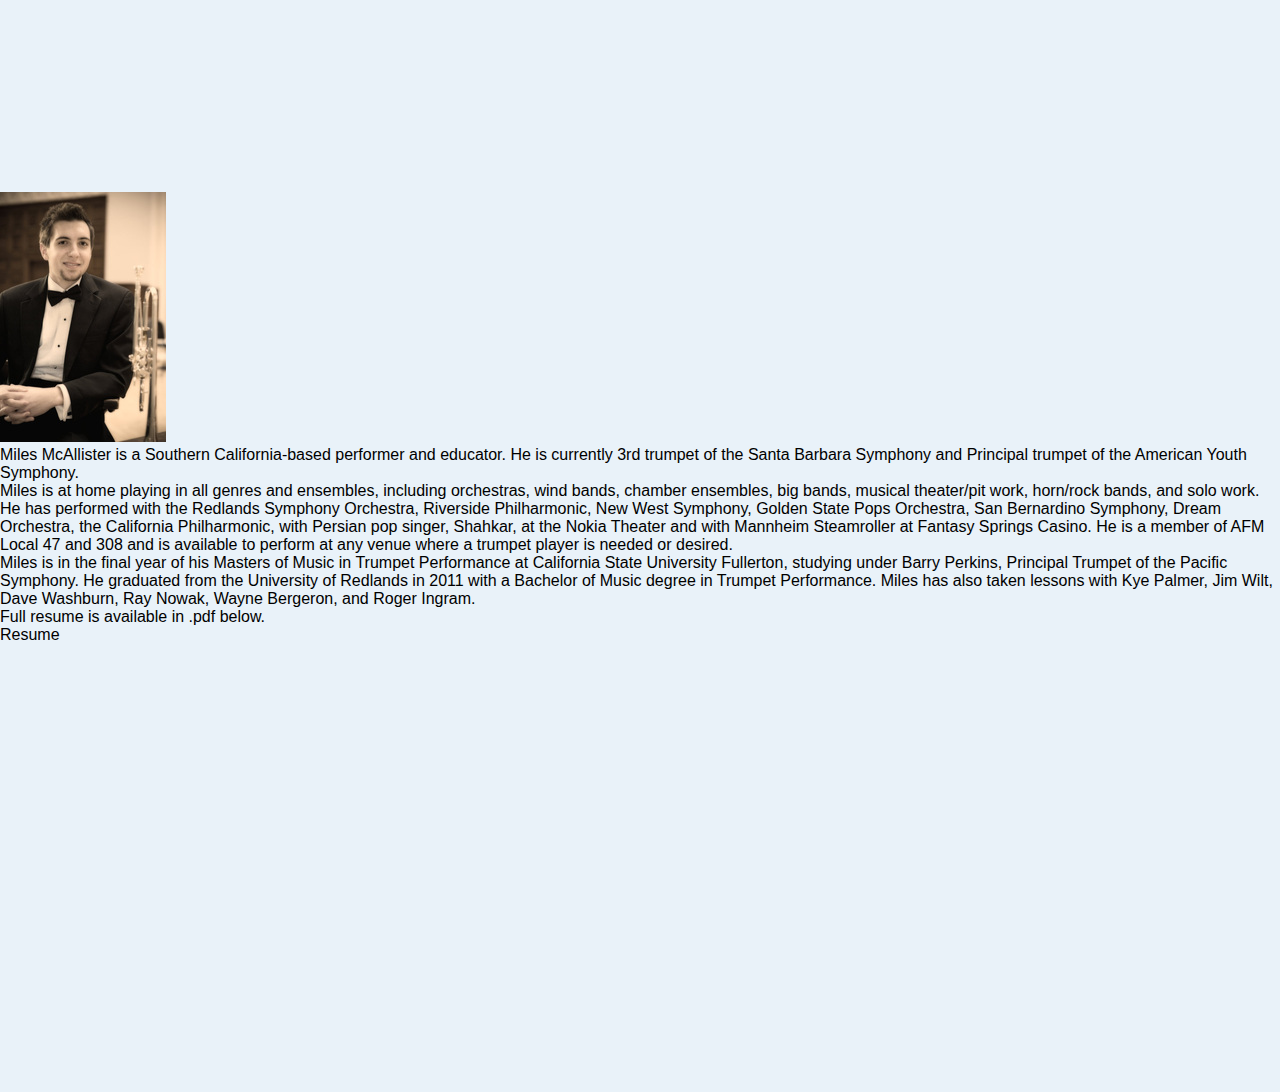
==== about.html @ b57a9226 "new pages, some formatting" ====
<!DOCTYPE html>
<html>
	<head>
		<meta charset="utf-8">
		<title>miles test web</title>
		<link rel="stylesheet" type="text/css" href="css/main.css">
		<script type="text/javascript" src="js/jquery.js"></script>
		<script type="text/javascript" src="js/application.js"></script>
	</head>
	<body>
		<div>
			<span class= "page_img" id="about_img"><img src = "./img/profile_pic.jpg"></span>
		</div>
		<div>
<p>Miles McAllister is a Southern California-based performer and educator.  He is currently 3rd trumpet of the Santa Barbara Symphony and Principal trumpet of the American Youth Symphony.</p>  

<p>Miles is at home playing in all genres and ensembles, including orchestras, wind bands, chamber ensembles, big bands, musical theater/pit work, horn/rock bands, and solo work.</p>  

<p>He has performed with the Redlands Symphony Orchestra, Riverside Philharmonic, New West Symphony, Golden State Pops Orchestra, San Bernardino Symphony, Dream Orchestra, the California Philharmonic, with Persian pop singer, Shahkar, at the Nokia Theater and with Mannheim Steamroller at Fantasy Springs Casino.  
He is a member of AFM Local 47 and 308 and is available to perform at any venue where a trumpet player is needed or desired.
</p>

<p>Miles is in the final year of his Masters of Music in Trumpet Performance at California State University Fullerton, studying under Barry Perkins, Principal Trumpet of the Pacific Symphony. He graduated from the University of Redlands in 2011 with a Bachelor of Music degree in Trumpet Performance. Miles has also taken lessons with Kye Palmer, Jim Wilt, Dave Washburn, Ray Nowak, Wayne Bergeron, and Roger Ingram.</p>

<p>Full resume is available in .pdf below.</p>
</div>
<div><span>Resume</span></div>



	</body>
	</html>
---- css/main.css ----
* {
	position: relative;
	-moz-box-sizing: border-box;
	box-sizing: border-box;
	margin: 0;
	padding: 0;
	list-style: none;
}

body {
	background-color: #e9f2f9;
	font-family: 'Lato', Arial, sans-serif;
	margin-top: 12em;
}

html, body {
	height: 100%;
}

a, button {
	outline: none;
}

a {
	text-decoration: none;
}

.component {
	position: relative;
	margin-bottom: 3em;
	height: 18em;
	background: rgba(0,0,0,0.05);
	font-family: 'Lato', Arial, sans-serif;
}

h2 {
	position: absolute;
	overflow: hidden;
	width: 100%;
	padding-left: 5%;
	text-align: left;
	text-transform: uppercase;
	white-space: nowrap;
	font-weight: 300;
	font-style: italic;
	font-size: 8em;
	opacity: 0.1;
	cursor: default;
}

#last {
	margin-top: .8em;
}


#sub {
	font-size: 2.65em;
	margin-top: 5.5em;
}

.cn-button {
	position: absolute;
	bottom: 30%;
	left: 90%;
	z-index: 11;
	margin-top: -2.25em;
	margin-left: -2.25em;
	padding-top: 0em;
	width: 4.5em;
	height: 4.5em;
	border: none;
	border-radius: 50%;
	background: transparent;
	background-color: #fff;
	color: #968574;
	text-align: center;
	font-weight: 700;
	font-size: 1.5em;
	text-transform: uppercase;
	cursor: pointer;
}

.cn-wrapper {
	position: absolute;
	top: 53%;
	left: 91%;
	z-index: 10;
	margin-top: -13em;
	margin-left: -13.5em;
	width: 27em;
	height: 27em;
	border-radius: 50%;
	background: transparent;
	opacity: 0;
	/*below is for transition that closes/hides nav behind button*/
	-webkit-transition: all .3s ease 0.3s;
	-moz-transition: all .3s ease 0.3s;
	transition: all .3s ease 0.3s;
	-webkit-transform: scale(0.1);
	-moz-transform: scale(0.1);
	transform: scale(0.1);
	pointer-events: none;
	overflow: hidden;
}

.cn-wrapper:after {
	content: ".";
	display: block;
	font-size: 2em;
	width: 6.2em;
	height: 6.2em;
	position: absolute;
	left: 50%;
	margin-left: -3.1em;
	top: 50%;
	margin-top: -3.1em;
	border-radius: 50%;
	z-index: 12;
	color: transparent;
}

.opened-nav {
	border-radius: 50%;
	opacity: 1;
	-webkit-transition: all .3s ease;
	-moz-transition: all .3s ease;
	transition: all .3s ease;
	-webkit-transform: scale(1);
	-moz-transform: scale(1);
	transform: scale(1);
	pointer-events: auto;
}

.cn-wrapper li {
	position: absolute;
	top: 50%;
	left: 50%;
	overflow: hidden;
	margin-top: -1.3em;
	margin-left: -10em;
	width: 10em;
	height: 10em;
	font-size: 1.5em;
	-webkit-transition: all .3s ease;
	-moz-transition: all .3s ease;
	transition: all .3s ease;
	-webkit-transform: rotate(76deg) skew(60deg);
	-moz-transform: rotate(76deg) skew(60deg);
	transform: rotate(90deg) skew(60deg);
	-webkit-transform-origin: 100% 100%;
	-moz-transform-origin: 100% 100%;
	transform-origin: 100% 100%;
	pointer-events: none;
}

.cn-wrapper li a {
	position: absolute;
	right: -7.25em;
	bottom: -7.25em;
	display: block;
	width: 14.5em;
	height: 14.5em;
	border-radius: 50%;
	background: #E2DDD9;
	background: -webkit-radial-gradient(transparent 35%, #E2DDD9 35%);
	background: -moz-radial-gradient(transparent 35%, #E2DDD9 35%);
	background: radial-gradient(transparent 35%, #E2DDD9 35%);
	color: black;
	text-align: center;
	text-decoration: none;
	font-size: 1.2em;
	line-height: 2;
	-webkit-transform: skew(-60deg) rotate(-75deg) scale(1);
	-moz-transform: skew(-60deg) rotate(-75deg) scale(1);
	-ms-transform: skew(-60deg) rotate(-75deg) scale(1);
	transform: skew(-60deg) rotate(-75deg) scale(1);
	-webkit-backface-visibility: hidden;
	backface-visibility: hidden;
	pointer-events: auto;
}

.cn-wrapper li a span {
	position: relative;
	top: 1.8em;
	display: block;
	font-size: .5em;
	font-weight: 700;
	text-transform: uppercase;
}

.cn-wrapper li a:hover,
.cn-wrapper li a:active,
.cn-wrapper li a:focus {
	background: -webkit-radial-gradient(transparent 35%, #449e6a 35%);
	background: -moz-radial-gradient(transparent 35%, #449e6a 35%);	
	background: radial-gradient(transparent 35%, #449e6a 35%);
}

.cn-wrapper li a:focus {
	position: fixed;
}

.opened-nav li {
	-webkit-transition: all .3s ease .3s;
	-moz-transition: all .3s ease .3s;	
	transition: all .2s ease-out .2s;
}

.opened-nav li:first-child{
    -webkit-transform: rotate(-20deg) skew(60deg);
	-moz-transform: rotate(-20deg) skew(60deg);    
    transform: rotate(-75deg) skew(60deg);
}

.opened-nav li:nth-child(2) {
    -webkit-transform: rotate(12deg) skew(60deg);
    -moz-transform: rotate(12deg) skew(60deg); 
    -ms-transform: rotate(12deg) skew(60deg);   
    transform: rotate(-43deg) skew(60deg);
}
.opened-nav li:nth-child(3) {
    -webkit-transform: rotate(44deg) skew(60deg);
	-moz-transform: rotate(44deg) skew(60deg);
	-ms-transform: rotate(44deg) skew(60deg);    
    transform: rotate(-11deg) skew(60deg);
}

.opened-nav li:nth-child(4){
	-webkit-transform: rotate(76deg) skew(60deg);
	-moz-transform: rotate(76deg) skew(60deg);
	-ms-transform: rotate(76deg) skew(60deg);
	transform: rotate(21deg) skew(60deg);
}

.opened-nav li:nth-child(5){
	-webkit-transform: rotate(108deg) skew(60deg);
	-moz-transform: rotate(108deg) skew(60deg);
	-ms-transform: rotate(108deg) skew(60deg);
	transform: rotate(53deg) skew(60deg);
}

.opened-nav li:nth-child(6) {
	-webkit-transform: rotate(140deg) skew(60deg);
	-moz-transform: rotate(140deg) skew(60deg);
	-ms-transform: rotate(140deg) skew(60deg);
	transform: rotate(85deg) skew(60deg);
}

.contact_info {
	margin: 4em 0 0 0;
	text-align: center;
	color: #506266;
}

#equip_img {
width: 100%;
  background-size: cover;
  overflow: hidden;
  -webkit-filter: opacity(.7) ;
  filter: opacity(.7);
}

#equip_pg {
background: #e9f2f9 no-repeat center;
margin-top: 0;
}

.equip {


}
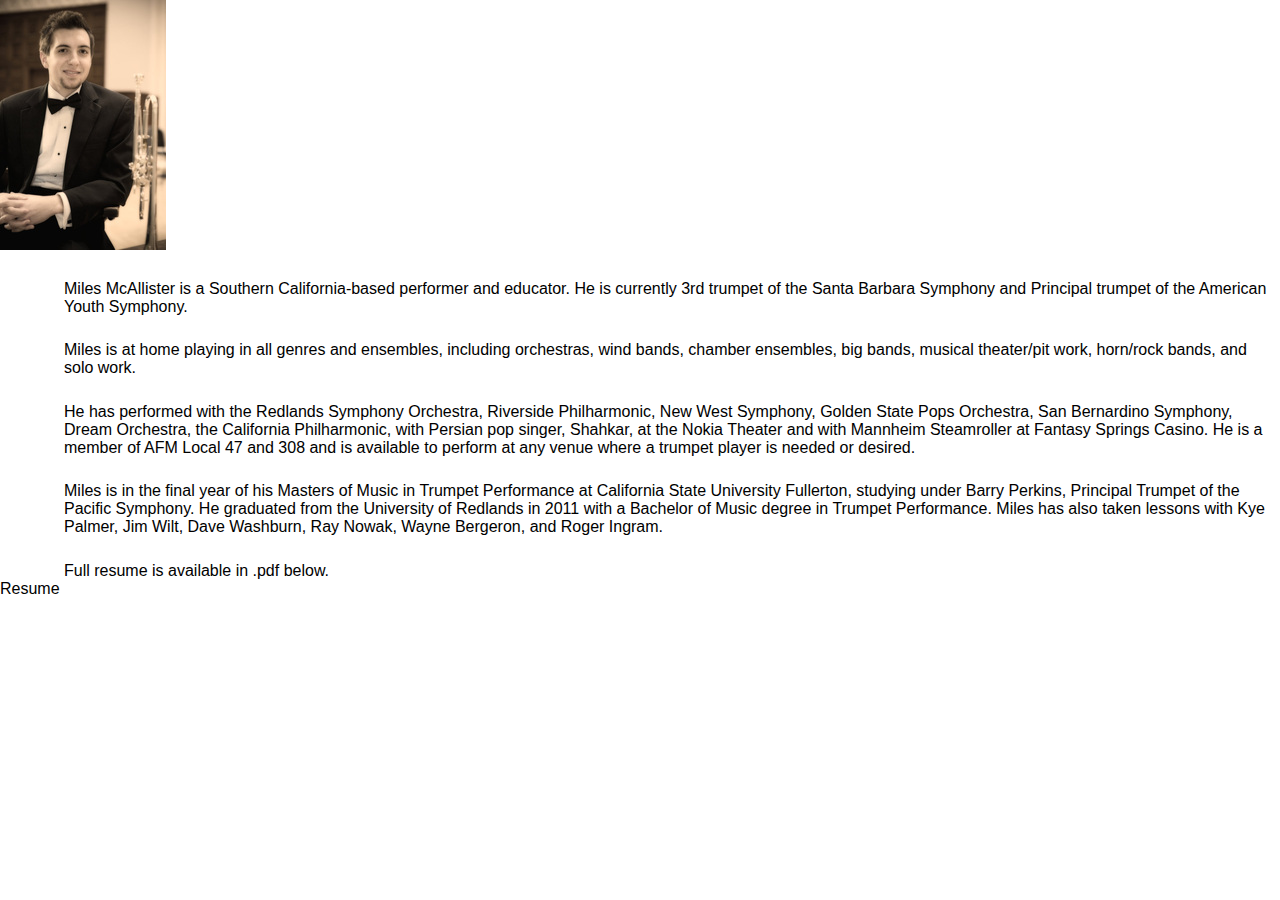
==== commit 7f6a4967: "new index" ====
--- a/about.html
+++ b/about.html
@@ -4,6 +4,7 @@
 		<meta charset="utf-8">
 		<title>miles test web</title>
 		<link rel="stylesheet" type="text/css" href="css/main.css">
+		<link rel="stylesheet" href="css/font-awesome.min.css">
 		<script type="text/javascript" src="js/jquery.js"></script>
 		<script type="text/javascript" src="js/application.js"></script>
 	</head>
--- a/css/main.css
+++ b/css/main.css
@@ -8,14 +8,15 @@
 }
 
 body {
-	background-color: #e9f2f9;
+	background-color: #fff;
 	font-family: 'Lato', Arial, sans-serif;
-	margin-top: 12em;
-}
-
-html, body {
+
+}
+
+/*html, body {
 	height: 100%;
-}
+}*/
+
 
 a, button {
 	outline: none;
@@ -27,41 +28,48 @@
 
 .component {
 	position: relative;
-	margin-bottom: 3em;
-	height: 18em;
-	background: rgba(0,0,0,0.05);
+	margin: 12em 0 3em 0;
 	font-family: 'Lato', Arial, sans-serif;
+	color: #fff;
 }
 
 h2 {
-	position: absolute;
 	overflow: hidden;
 	width: 100%;
-	padding-left: 5%;
+	padding-left: 1%;
 	text-align: left;
 	text-transform: uppercase;
 	white-space: nowrap;
 	font-weight: 300;
-	font-style: italic;
 	font-size: 8em;
-	opacity: 0.1;
 	cursor: default;
-}
-
-#last {
-	margin-top: .8em;
-}
+	line-height: 1em;
+}
+
+#name {
+	background: #a9c1d9;
+}
+
+#name:first-child:first-letter {
+	float: left;
+	font-size: 2.5em;
+	line-height: .75em;
+}
+
 
 
 #sub {
 	font-size: 2.65em;
-	margin-top: 5.5em;
+	margin: 1.5em 0 0 2.5em;
+	font-style: italic;
+	color: #909d9e;
+	background-color: #fff;
 }
 
 .cn-button {
 	position: absolute;
-	bottom: 30%;
-	left: 90%;
+  	bottom: 115%;
+  	left: 75%;
 	z-index: 11;
 	margin-top: -2.25em;
 	margin-left: -2.25em;
@@ -72,7 +80,7 @@
 	border-radius: 50%;
 	background: transparent;
 	background-color: #fff;
-	color: #968574;
+	color: #a9c1d9;
 	text-align: center;
 	font-weight: 700;
 	font-size: 1.5em;
@@ -82,8 +90,8 @@
 
 .cn-wrapper {
 	position: absolute;
-	top: 53%;
-	left: 91%;
+	top: -28%;
+  	left: 75%;
 	z-index: 10;
 	margin-top: -13em;
 	margin-left: -13.5em;
@@ -161,10 +169,10 @@
 	width: 14.5em;
 	height: 14.5em;
 	border-radius: 50%;
-	background: #E2DDD9;
+	background: #e9f2f9;
 	background: -webkit-radial-gradient(transparent 35%, #E2DDD9 35%);
 	background: -moz-radial-gradient(transparent 35%, #E2DDD9 35%);
-	background: radial-gradient(transparent 35%, #E2DDD9 35%);
+	background: radial-gradient(transparent 35%, #e9f2f9 35%);
 	color: black;
 	text-align: center;
 	text-decoration: none;
@@ -193,7 +201,7 @@
 .cn-wrapper li a:focus {
 	background: -webkit-radial-gradient(transparent 35%, #449e6a 35%);
 	background: -moz-radial-gradient(transparent 35%, #449e6a 35%);	
-	background: radial-gradient(transparent 35%, #449e6a 35%);
+	background: radial-gradient(transparent 35%, #1b325f 35%);
 }
 
 .cn-wrapper li a:focus {
@@ -252,20 +260,20 @@
 	color: #506266;
 }
 
+p {
+	padding: 2% 0 0 5%;
+}
+
 #equip_img {
-width: 100%;
-  background-size: cover;
-  overflow: hidden;
-  -webkit-filter: opacity(.7) ;
-  filter: opacity(.7);
+	width: 100%;
+	background-size: cover;
+	overflow: hidden;
+	-webkit-filter: opacity(.7) ;
+	filter: opacity(.7);
 }
 
 #equip_pg {
-background: #e9f2f9 no-repeat center;
-margin-top: 0;
-}
-
-.equip {
-
-
-}
+	background: #e9f2f9 no-repeat center;
+	margin-top: 0;
+}
+
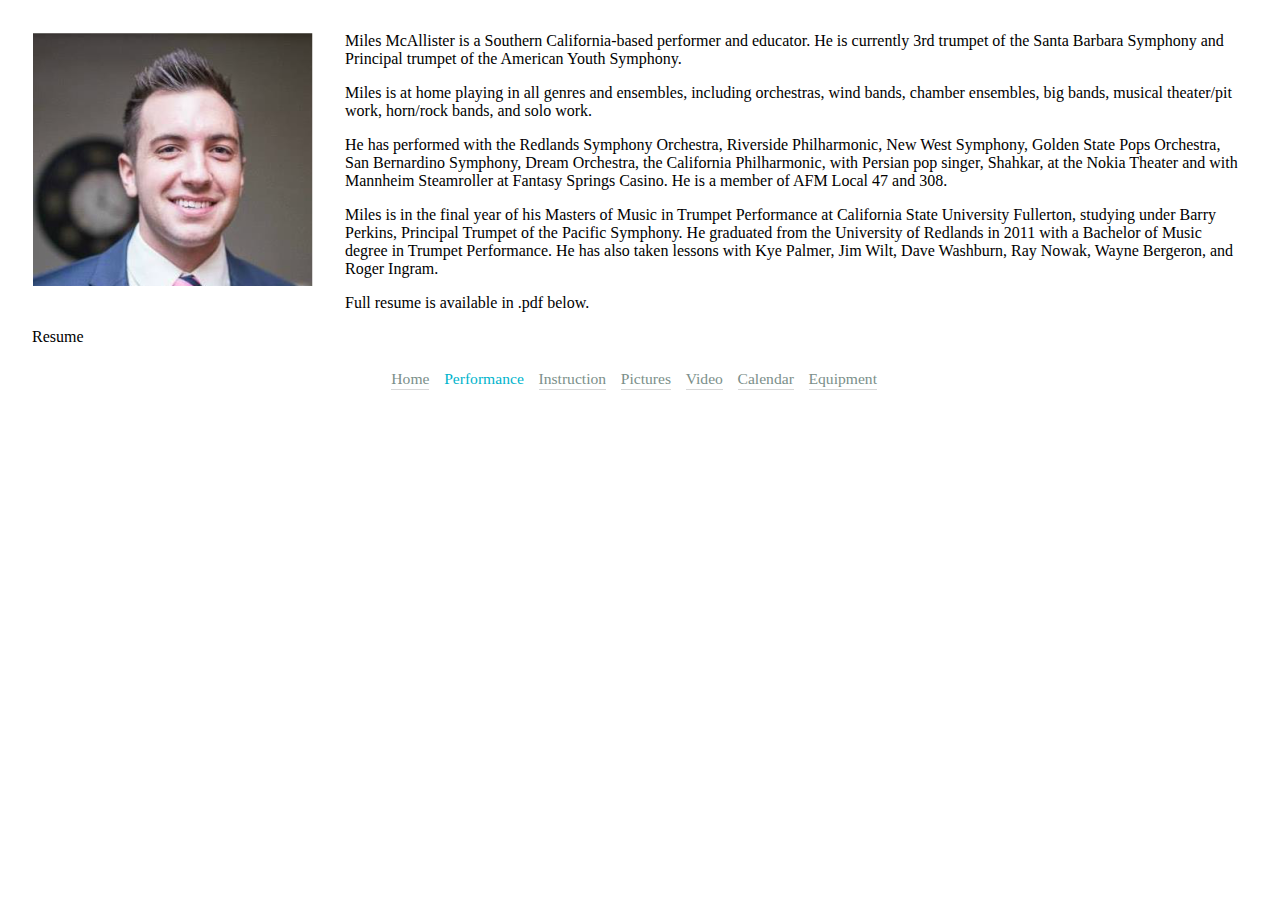
==== commit f3018945: "more pages, prettier" ====
--- a/about.html
+++ b/about.html
@@ -3,31 +3,42 @@
 	<head>
 		<meta charset="utf-8">
 		<title>miles test web</title>
-		<link rel="stylesheet" type="text/css" href="css/main.css">
+		<link rel="stylesheet" type="text/css" href="css/new_miles_css.css">
 		<link rel="stylesheet" href="css/font-awesome.min.css">
 		<script type="text/javascript" src="js/jquery.js"></script>
 		<script type="text/javascript" src="js/application.js"></script>
 	</head>
+	<header>
+
+	</header>
 	<body>
 		<div>
-			<span class= "page_img" id="about_img"><img src = "./img/profile_pic.jpg"></span>
+			<span class= "page_img" id="about_img"><img src = "./img/miles_headshot.png"></span>
 		</div>
 		<div>
 <p>Miles McAllister is a Southern California-based performer and educator.  He is currently 3rd trumpet of the Santa Barbara Symphony and Principal trumpet of the American Youth Symphony.</p>  
 
 <p>Miles is at home playing in all genres and ensembles, including orchestras, wind bands, chamber ensembles, big bands, musical theater/pit work, horn/rock bands, and solo work.</p>  
 
-<p>He has performed with the Redlands Symphony Orchestra, Riverside Philharmonic, New West Symphony, Golden State Pops Orchestra, San Bernardino Symphony, Dream Orchestra, the California Philharmonic, with Persian pop singer, Shahkar, at the Nokia Theater and with Mannheim Steamroller at Fantasy Springs Casino.  
-He is a member of AFM Local 47 and 308 and is available to perform at any venue where a trumpet player is needed or desired.
+<p>He has performed with the Redlands Symphony Orchestra, Riverside Philharmonic, New West Symphony, Golden State Pops Orchestra, San Bernardino Symphony, Dream Orchestra, the California Philharmonic, with Persian pop singer, Shahkar, at the Nokia Theater and with Mannheim Steamroller at Fantasy Springs Casino. He is a member of AFM Local 47 and 308.
 </p>
 
-<p>Miles is in the final year of his Masters of Music in Trumpet Performance at California State University Fullerton, studying under Barry Perkins, Principal Trumpet of the Pacific Symphony. He graduated from the University of Redlands in 2011 with a Bachelor of Music degree in Trumpet Performance. Miles has also taken lessons with Kye Palmer, Jim Wilt, Dave Washburn, Ray Nowak, Wayne Bergeron, and Roger Ingram.</p>
+<p>Miles is in the final year of his Masters of Music in Trumpet Performance at California State University Fullerton, studying under Barry Perkins, Principal Trumpet of the Pacific Symphony.  He graduated from the University of Redlands in 2011 with a Bachelor of Music degree in Trumpet Performance. He has also taken lessons with Kye Palmer, Jim Wilt, Dave Washburn, Ray Nowak, Wayne Bergeron, and Roger Ingram.</p>
 
 <p>Full resume is available in .pdf below.</p>
 </div>
-<div><span>Resume</span></div>
-
-
+<div>
+	<span>Resume</span>
+</div>
+		<div class="main_nav">
+			<a class="faded not_here" href="new_miles_index.html">Home</a>
+			<a class="faded here" href="about.html">Performance</a>
+			<a class="faded not_here" href="for_hire.html">Instruction</a>
+			<a class="faded not_here" href="on_the_gig.html">Pictures</a>
+			<a class="faded not_here" href="vid.html">Video</a>
+			<a class="faded not_here" href="calendar.html">Calendar</a>
+			<a class="faded not_here" href="equipment.html">Equipment</a>
+		</div>
 
 	</body>
 	</html>--- a/css/new_miles_css.css
+++ b/css/new_miles_css.css
@@ -0,0 +1,176 @@
+* {
+	-moz-box-sizing: border-box;
+	box-sizing: border-box;
+}
+
+body {
+/*	font-family: 'Raleway', Arial, sans-serif;*/
+	font-family: 'Italiana', serif;
+	margin: 2em;
+}
+
+a {
+	color: #1b325f;
+}
+
+.flex-container {
+	display: -ms-flexbox;
+	display: -webkit-flex;
+	display: flex;
+  	flex-flow: row wrap;
+  	justify-content: center;
+  	align-items: stretch;
+  	align-content: center;
+  	font-size: 3em;
+  	color: #506266;
+/*	color: white;*/
+}
+
+.flex-item {
+	background-color: #e9f2f9;
+	text-align: center;
+	margin: .1em;
+	padding: .5em .25em;
+	min-width: 3em;
+	min-height: 2.5em;
+}
+
+#cell-2, #cell-4, #cell-6, #cell-8, #cell-10, #cell-12, #cell-13, #cell-14 {
+	flex: 0 1 auto;
+}
+
+#cell-5, #cell-7 {
+	flex: 1 1;
+}
+
+#cell-1, #cell-9, #cell-15 {
+	flex: 2 1;
+}
+
+#cell-3, #cell-11 {
+	flex: 3 1;
+}
+
+
+.contact_info {
+	margin: 4em 0 0 0;
+	text-align: center;
+	color: #506266;
+}
+
+.main_nav {
+	margin-top: 2em;
+	font-size: .75em;
+	text-align: center;
+}
+
+.main_nav a {
+	padding-bottom: .1em;  
+	padding-left: 0;
+	margin-right: .75em;
+	font-size: 1.3em;
+	text-decoration: none;
+	font-weight: 200;
+}
+
+.faded {
+	color: #7B8F8A;
+}
+
+.here {
+	color: #00B4CC;
+	border-bottom: none;
+	cursor: text;
+}
+
+.not_here {
+	border-bottom: 1px solid #D8D8D8;;
+}
+
+#about_img {
+	float: left;
+	margin: 0 2em 1em 0;
+}
+
+#playa {
+	margin: 0 auto;
+	background-color: #031634;
+	width: 640px;
+	height:360px;
+	color: white;
+	font-family: 'Dancing Script', Arial, sans-serif;
+	font-size: 6em;
+	text-align: center;
+	line-height: 360px;
+}
+
+#vid-list {
+	color: #506266;
+	list-style-type: none;
+	font-size: 1.25em;
+	margin: 2em; 
+	line-height: 1.5em;
+	text-align: center;	
+}
+
+
+.vid-select {
+	cursor: pointer;
+}
+
+.hide {
+	display: none;
+}
+
+.main-pic {
+	display: -ms-flexbox;
+	display: -webkit-flex;
+	display: inline-flex;
+  	flex-flow: row nowrap;
+  	justify-content: center;
+
+}
+
+.flex-pic-container {
+	display: -ms-flexbox;
+	display: -webkit-flex;
+	display: flex;
+  	flex-flow: row nowrap;
+  	justify-content: center;
+}
+
+#mainImg {
+	height: 400px;
+	width: 610px;
+	background-size: cover;
+	overflow: hidden;
+  	justify-content: center;
+  	margin: 0 auto;
+}
+
+#center {
+	height: 400px;
+	width: 610px;
+  	margin: 0 auto;
+}
+
+.thumbnail {
+	height: 100px;
+	width: 100px;
+	background-size: cover;
+	background-color: blue;
+	cursor: pointer;
+}
+
+.thumbnail:hover {
+	opacity: .5;
+}
+
+.controls {
+	font-size: 3em;
+	padding: .5em;
+	cursor: pointer;
+}
+
+
+
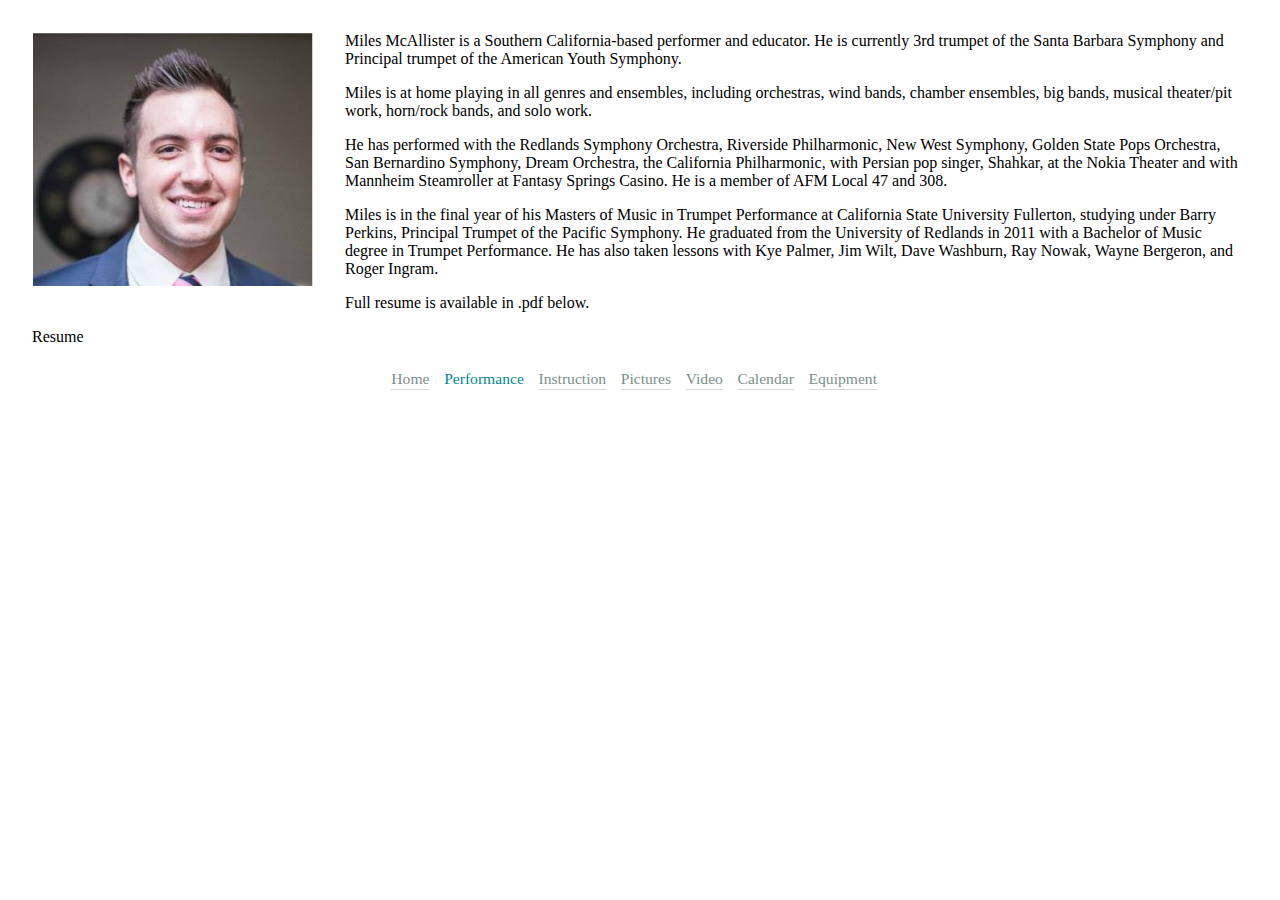
==== commit 7e18f524: "mostly added slider" ====
--- a/about.html
+++ b/about.html
@@ -31,7 +31,7 @@
 	<span>Resume</span>
 </div>
 		<div class="main_nav">
-			<a class="faded not_here" href="new_miles_index.html">Home</a>
+			<a class="faded not_here" href="index.html">Home</a>
 			<a class="faded here" href="about.html">Performance</a>
 			<a class="faded not_here" href="for_hire.html">Instruction</a>
 			<a class="faded not_here" href="on_the_gig.html">Pictures</a>
--- a/css/new_miles_css.css
+++ b/css/new_miles_css.css
@@ -4,7 +4,6 @@
 }
 
 body {
-/*	font-family: 'Raleway', Arial, sans-serif;*/
 	font-family: 'Italiana', serif;
 	margin: 2em;
 }
@@ -13,7 +12,12 @@
 	color: #1b325f;
 }
 
+#gig_body {
+	margin: .5em;
+}
+
 .flex-container {
+	display: -webkit-box;
 	display: -ms-flexbox;
 	display: -webkit-flex;
 	display: flex;
@@ -23,7 +27,16 @@
   	align-content: center;
   	font-size: 3em;
   	color: #506266;
-/*	color: white;*/
+}
+
+.flex-equip-cont {
+	display: -webkit-box;
+	display: -ms-flexbox;
+	display: -webkit-flex;
+	display: flex;
+  	flex-flow: row wrap;
+  	font-size: 1.25em;
+
 }
 
 .flex-item {
@@ -33,29 +46,77 @@
 	padding: .5em .25em;
 	min-width: 3em;
 	min-height: 2.5em;
+	transform: skew(5deg);
+}
+
+#trumpet-pic {
+	font-size: 1.25em;
+}
+
+
+.equip {
+	font-size: 1.25em;
+	line-height: 2em;
 }
 
 #cell-2, #cell-4, #cell-6, #cell-8, #cell-10, #cell-12, #cell-13, #cell-14 {
-	flex: 0 1 auto;
+	-webkit-box-flex: 0 0 auto;
+	width: auto;
+	webkit-flex: 0 0 auto;
+	-ms-flex: 0 0 auto;
+	flex: 0 0 auto;
 }
 
 #cell-5, #cell-7 {
-	flex: 1 1;
+	-webkit-box-flex: 1 0 auto;
+	width: 20%;
+	webkit-flex: 1 0 auto;
+	-ms-flex: 1 0 auto;
+	flex: 1 0 auto;
 }
 
 #cell-1, #cell-9, #cell-15 {
-	flex: 2 1;
+	-webkit-box-flex: 2 0 auto;
+	width: 20%;
+	webkit-flex: 2 0 auto;
+	-ms-flex: 2 0 auto;
+	flex: 2 0 auto;
 }
 
 #cell-3, #cell-11 {
-	flex: 3 1;
-}
-
+	-webkit-box-flex: 3 0 auto;
+	width: 20%;
+	webkit-flex: 3 0 auto;
+	-ms-flex: 3 0 auto;
+	flex: 3 0 auto;
+}
+
+a {
+	color: #1b325f;
+}
+
+
+.vertical {
+	width: 2px;
+	color: #909d9e;
+	background-color: #909d9e;
+	height: 1em;
+ 	margin: 0px .25em;
+  	border: 0px;
+	display: inline-block;
+	vertical-align: -10%;
+}
 
 .contact_info {
-	margin: 4em 0 0 0;
+	margin: 3em 0 0 0;
 	text-align: center;
 	color: #506266;
+	line-height: 2em;
+}
+
+#calendar_nav {
+  text-align: left;
+  margin-bottom: 3em;
 }
 
 .main_nav {
@@ -78,7 +139,7 @@
 }
 
 .here {
-	color: #00B4CC;
+	color: #018790;
 	border-bottom: none;
 	cursor: text;
 }
@@ -98,7 +159,7 @@
 	width: 640px;
 	height:360px;
 	color: white;
-	font-family: 'Dancing Script', Arial, sans-serif;
+	font-family: 'Dancing Script', Arial, serif;
 	font-size: 6em;
 	text-align: center;
 	line-height: 360px;
@@ -113,7 +174,6 @@
 	text-align: center;	
 }
 
-
 .vid-select {
 	cursor: pointer;
 }
@@ -128,7 +188,6 @@
 	display: inline-flex;
   	flex-flow: row nowrap;
   	justify-content: center;
-
 }
 
 .flex-pic-container {
@@ -137,6 +196,7 @@
 	display: flex;
   	flex-flow: row nowrap;
   	justify-content: center;
+	margin: 2em;
 }
 
 #mainImg {
@@ -166,11 +226,22 @@
 	opacity: .5;
 }
 
+#pic_nav {
+	margin-top: .5em;
+}
+
 .controls {
 	font-size: 3em;
-	padding: .5em;
+	padding: .25em;
 	cursor: pointer;
-}
-
-
-
+	color: #7a8c89;
+}
+
+#hidden_pics {
+	display: none;
+}
+
+#equip_img {
+	transform: rotate(90deg);
+	height: 12em;
+}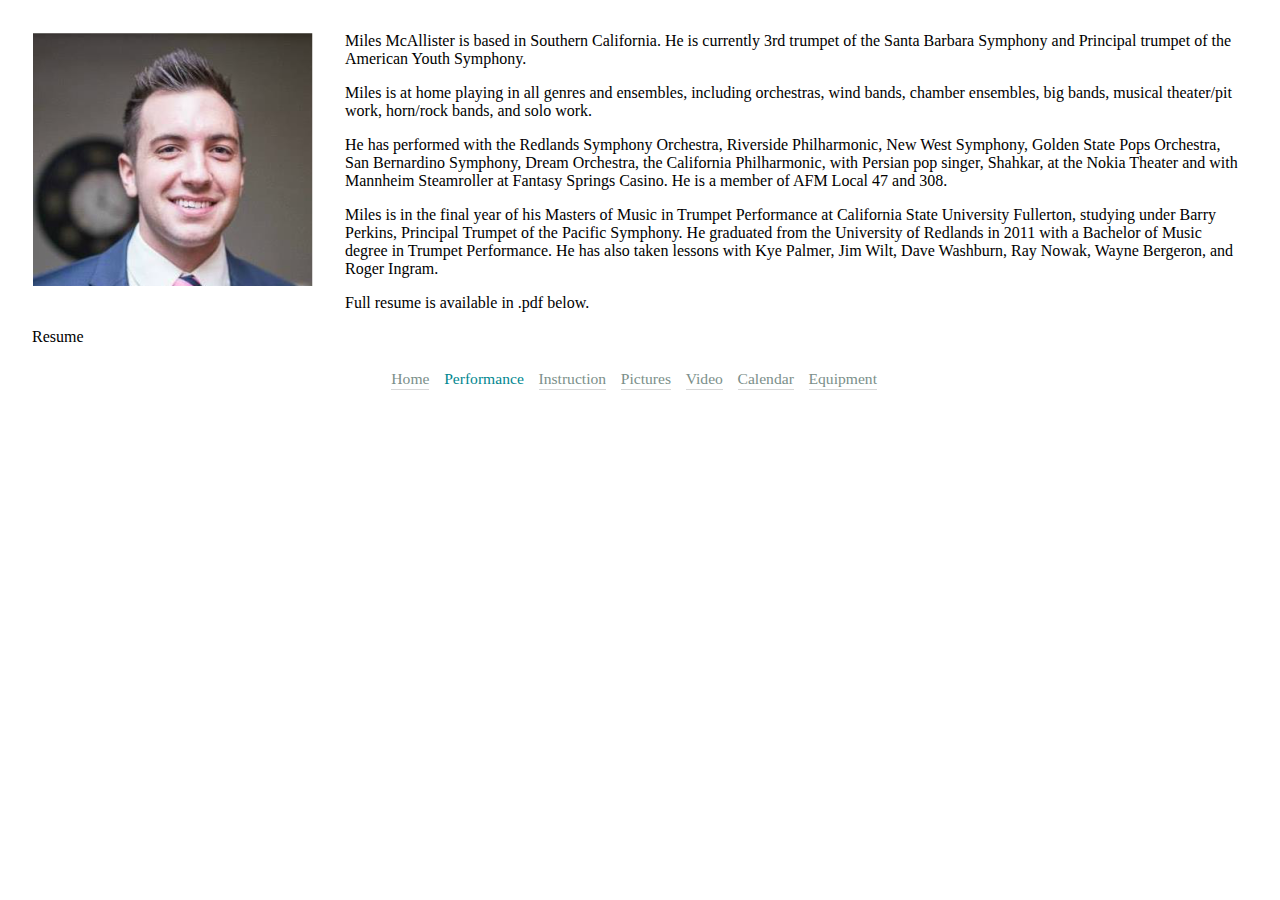
==== commit 4e52fa6c: "changes to web page, moving nav at times" ====
--- a/about.html
+++ b/about.html
@@ -16,7 +16,7 @@
 			<span class= "page_img" id="about_img"><img src = "./img/miles_headshot.png"></span>
 		</div>
 		<div>
-<p>Miles McAllister is a Southern California-based performer and educator.  He is currently 3rd trumpet of the Santa Barbara Symphony and Principal trumpet of the American Youth Symphony.</p>  
+<p>Miles McAllister is based in Southern California.  He is currently 3rd trumpet of the Santa Barbara Symphony and Principal trumpet of the American Youth Symphony.</p>  
 
 <p>Miles is at home playing in all genres and ensembles, including orchestras, wind bands, chamber ensembles, big bands, musical theater/pit work, horn/rock bands, and solo work.</p>  
 
@@ -30,15 +30,15 @@
 <div>
 	<span>Resume</span>
 </div>
-		<div class="main_nav">
-			<a class="faded not_here" href="index.html">Home</a>
-			<a class="faded here" href="about.html">Performance</a>
-			<a class="faded not_here" href="for_hire.html">Instruction</a>
-			<a class="faded not_here" href="on_the_gig.html">Pictures</a>
-			<a class="faded not_here" href="vid.html">Video</a>
-			<a class="faded not_here" href="calendar.html">Calendar</a>
-			<a class="faded not_here" href="equipment.html">Equipment</a>
-		</div>
+        <div class="main_nav">
+            <a class="faded not_here" href="index.html">Home</a>
+            <a class="faded here" href="about.html">Performance</a>
+            <a class="faded not_here" href="for_hire.html">Instruction</a>
+            <a class="faded not_here" href="on_the_gig.html">Pictures</a>
+            <a class="faded not_here" href="vid.html">Video</a>
+            <a class="faded not_here" href="calendar.html">Calendar</a>
+            <a class="faded not_here" href="equipment.html">Equipment</a>
+        </div>
 
 	</body>
 	</html>--- a/css/new_miles_css.css
+++ b/css/new_miles_css.css
@@ -14,6 +14,32 @@
 
 #gig_body {
 	margin: .5em;
+}
+
+#buzz_content{
+	font-size: 1.5em;
+} 
+
+p.buzz_body::first-letter {
+	font-size: 1.75em;
+	vertical-align: sub;
+}
+
+.buzz_src {
+	font-size: .75em;
+	text-transform: lowercase;
+}
+
+h3.heading {
+	font-size: 18px;
+	text-transform: uppercase;
+	font-weight: 300;
+	text-align: left;
+	color: #4E4D4A;
+	border-bottom: 1px solid #c6c6c6;
+	padding-bottom: .25em;
+	margin-bottom: 1.5em;
+	margin-top: .75em;
 }
 
 .flex-container {
@@ -46,7 +72,6 @@
 	padding: .5em .25em;
 	min-width: 3em;
 	min-height: 2.5em;
-	transform: skew(5deg);
 }
 
 #trumpet-pic {
@@ -171,11 +196,18 @@
 	font-size: 1.25em;
 	margin: 2em; 
 	line-height: 1.5em;
-	text-align: center;	
+	text-align: center;
+	display: -webkit-box;
+	display: -ms-flexbox;
+	display: -webkit-flex;
+	display: flex;	
+	flex-flow: row wrap;
 }
 
 .vid-select {
 	cursor: pointer;
+	margin-right: 1em;
+	text-decoration: underline;
 }
 
 .hide {
@@ -199,7 +231,7 @@
 	margin: 2em;
 }
 
-#mainImg {
+.mainImg {
 	height: 400px;
 	width: 610px;
 	background-size: cover;
@@ -207,6 +239,17 @@
   	justify-content: center;
   	margin: 0 auto;
 }
+
+#slider {
+  margin: 0 0 1.75em;
+}
+
+.topmain_nav {
+	font-size: 1em;
+	text-align: right;
+	margin: 1em;
+}
+
 
 #center {
 	height: 400px;
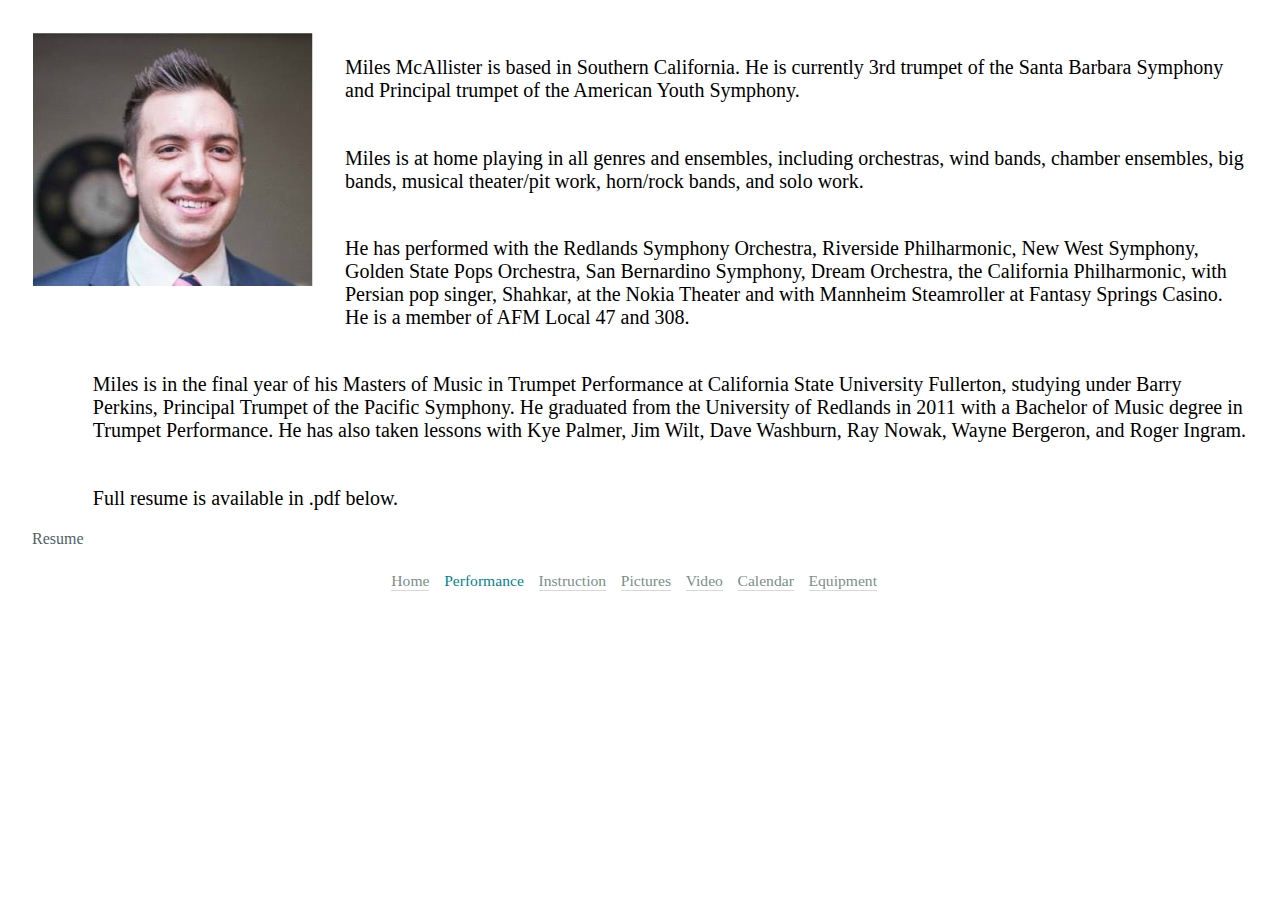
==== commit 8dac1196: "unifying css, home page cleanup" ====
--- a/about.html
+++ b/about.html
@@ -3,7 +3,7 @@
 	<head>
 		<meta charset="utf-8">
 		<title>miles test web</title>
-		<link rel="stylesheet" type="text/css" href="css/new_miles_css.css">
+		<link rel="stylesheet" type="text/css" href="css/main.css">
 		<link rel="stylesheet" href="css/font-awesome.min.css">
 		<script type="text/javascript" src="js/jquery.js"></script>
 		<script type="text/javascript" src="js/application.js"></script>
@@ -28,7 +28,7 @@
 <p>Full resume is available in .pdf below.</p>
 </div>
 <div>
-	<span>Resume</span>
+	<span class="pdf">Resume</span>
 </div>
         <div class="main_nav">
             <a class="faded not_here" href="index.html">Home</a>
--- a/css/main.css
+++ b/css/main.css
@@ -0,0 +1,248 @@
+* {
+	-moz-box-sizing: border-box;
+	box-sizing: border-box;
+}
+
+body {
+	font-family: 'Italiana', serif;
+	margin: 2em;
+}
+
+h2 {
+	overflow: hidden;
+	width: 100%;
+	padding-left: 1%;
+	text-align: left;
+	text-transform: uppercase;
+	font-weight: 300;
+	font-size: 8em;
+	cursor: default;
+	line-height: 1em;
+}
+
+p {
+	font-size: 1.25em;
+	padding: 2% 0 0 5%;
+}
+
+a {
+	color: #1b325f;
+}
+
+p.buzz_body::first-letter {
+	font-size: 1.75em;
+	vertical-align: sub;
+}
+
+h3.heading {
+	font-size: 18px;
+	text-transform: uppercase;
+	font-weight: 300;
+	text-align: left;
+	color: #4E4D4A;
+	border-bottom: 1px solid #c6c6c6;
+	padding-bottom: .25em;
+	margin-bottom: 1.5em;
+	margin-top: .75em;
+}
+
+.main_nav {
+	margin-top: 2em;
+	font-size: .75em;
+	text-align: center;
+}
+
+.main_nav a {
+	padding-bottom: .1em;  
+	padding-left: 0;
+	margin-right: .75em;
+	font-size: 1.3em;
+	text-decoration: none;
+	font-weight: 200;
+}
+
+.vertical {
+	width: 2px;
+	color: #909d9e;
+	background-color: #909d9e;
+	height: 1em;
+ 	margin: 0px .25em;
+  	border: 0px;
+	display: inline-block;
+	vertical-align: -10%;
+}
+
+.faded {
+	color: #7B8F8A;
+}
+
+.here {
+	color: #018790;
+	border-bottom: none;
+	cursor: text;
+}
+
+.not_here {
+	border-bottom: 1px solid #D8D8D8;
+}
+
+
+.contact_info {
+	margin: 1em 0 0 0;
+	text-align: center;
+	color: #506266;
+	line-height: 2em;
+	font-size: 1.25em;
+}
+
+.buzz_src {
+	font-size: .75em;
+	text-transform: lowercase;
+}
+
+.vid-select {
+	cursor: pointer;
+	margin-right: 1em;
+	text-decoration: underline;
+}
+
+.hide {
+	display: none;
+}
+
+.main-pic {
+	display: -ms-flexbox;
+	display: -webkit-flex;
+	display: inline-flex;
+  	flex-flow: row nowrap;
+  	justify-content: center;
+}
+
+.flex-pic-container {
+	display: -ms-flexbox;
+	display: -webkit-flex;
+	display: flex;
+  	flex-flow: row nowrap;
+  	justify-content: center;
+	margin: 2em;
+}
+
+.mainImg {
+	height: 400px;
+	width: 610px;
+	background-size: cover;
+	overflow: hidden;
+  	justify-content: center;
+  	margin: 0 auto;
+}
+
+.equip {
+	font-size: 1.25em;
+	line-height: 2em;
+}
+
+.pdf {
+	color: #506266;
+}
+
+.thumbnail {
+	height: 100px;
+	width: 100px;
+	background-size: cover;
+	background-color: blue;
+	cursor: pointer;
+}
+
+.thumbnail:hover {
+	opacity: .5;
+}
+
+#main_body {
+	margin: 0;
+	padding: 0;
+	list-style: none;
+}
+
+#name_banner {
+	position: relative;
+	margin-top: 9em;
+	font-family: 'Lato', Arial, sans-serif;
+	color: #fff;
+}
+
+#name {
+	background: #a9c1d9;
+}
+
+#name:first-child:first-letter {
+	float: left;
+	font-size: 2.5em;
+	line-height: .75em;
+}
+
+#sub {
+	font-size: 2.65em;
+	margin: -1.5em 0 0 2.5em;
+	font-style: italic;
+	color: #909d9e;
+	background-color: #fff;
+}
+
+#top_nav {
+	text-align: right;
+	margin: 1em;
+}
+
+#buzz_content{
+	font-size: 1.5em;
+} 
+
+
+#about_img {
+	float: left;
+	margin: 0 2em 1em 0;
+}
+
+#playa {
+	margin: 0 auto;
+	background-color: #031634;
+	width: 640px;
+	height:360px;
+	color: white;
+	font-family: 'Dancing Script', Arial, serif;
+	font-size: 6em;
+	text-align: center;
+	line-height: 360px;
+}
+
+#vid-list {
+	color: #506266;
+	list-style-type: none;
+	font-size: 1.25em;
+	margin: 2em; 
+	line-height: 1.5em;
+	text-align: center;
+	display: -webkit-box;
+	display: -ms-flexbox;
+	display: -webkit-flex;
+	display: flex;	
+	flex-flow: row wrap;
+}
+
+#gig_body {
+	margin: .5em;
+}
+
+#slider {
+  margin: 0 0 1.75em;
+}
+
+#trumpet-pic {
+	font-size: 1.25em;
+}
+
+#equip_img {
+	transform: rotate(90deg);
+	height: 12em;
+}
+
